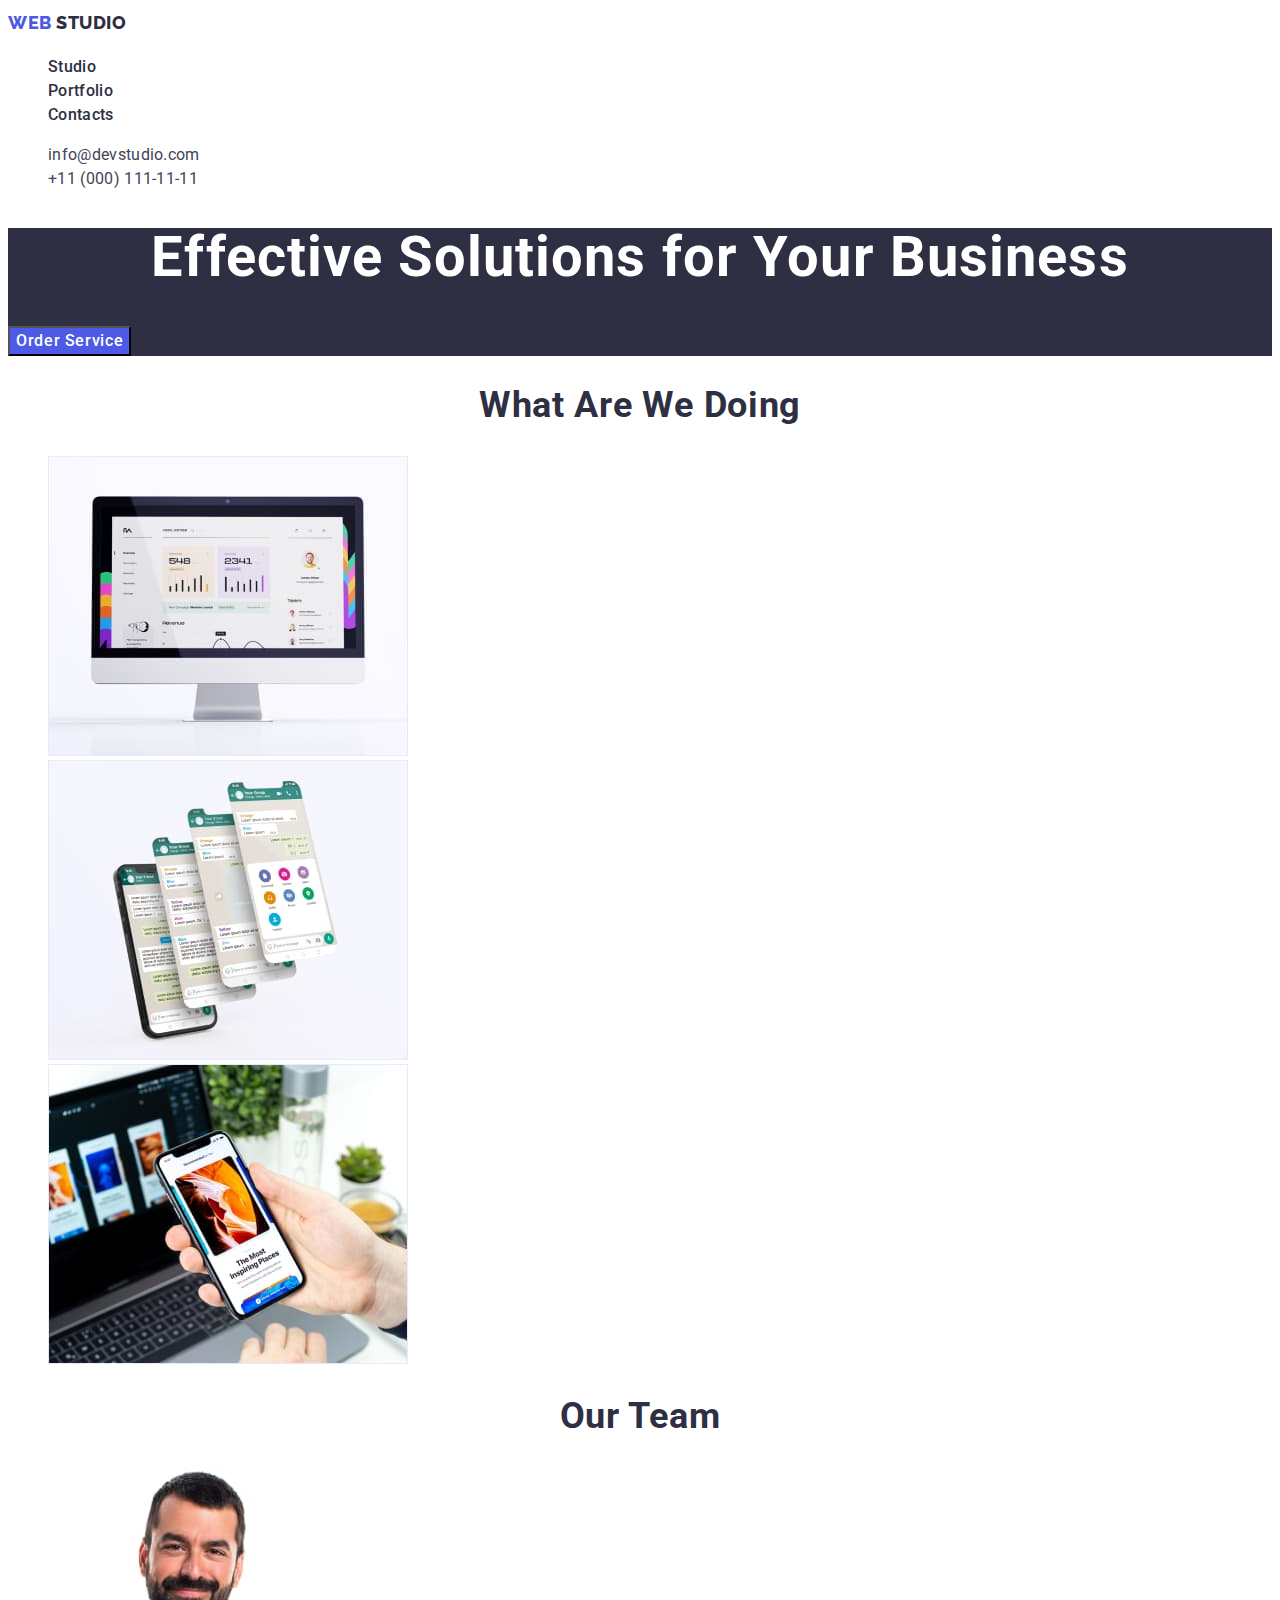
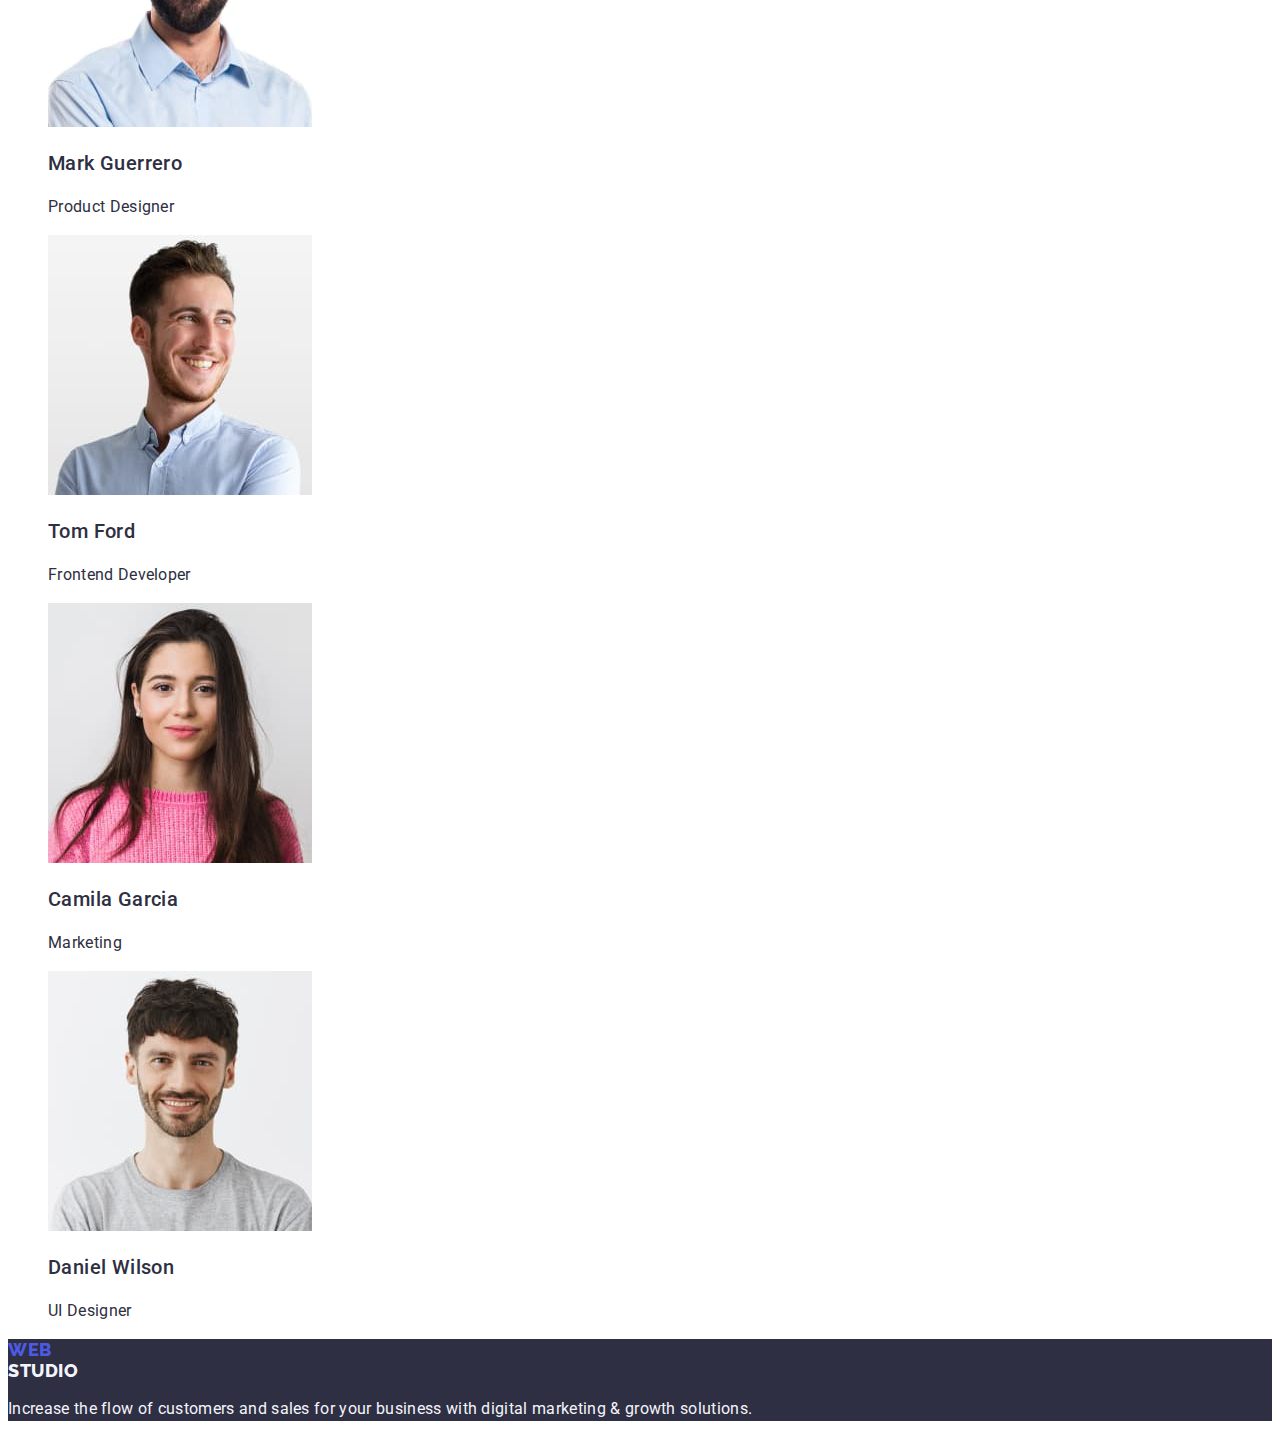
==== index.html @ 26175b0d "stailes" ====
<!DOCTYPE html>
<html lang="en">
  <head>
    <meta charset="UTF-8" />
    <meta http-equiv="X-UA-Compatible" content="IE=edge" />
    <meta name="viewport" content="width=device-width, initial-scale=1.0" />
    <title>Document</title>
    <link rel="preconnect" href="https://fonts.googleapis.com" />
    <link rel="preconnect" href="https://fonts.gstatic.com" crossorigin />
    <link rel="preconnect" href="https://fonts.googleapis.com" />
    <link rel="preconnect" href="https://fonts.gstatic.com" crossorigin />
    <link
      href="https://fonts.googleapis.com/css2?family=Raleway:ital,wght@0,800;1,700&family=Roboto:wght@400;500;700;900&display=swap"
      rel="stylesheet"
    />
    <link rel="stylesheet" href="./css/styles.css" />
  </head>
  <body>
    <!-- Header -->
    <header class="page-header">
      <nav class="page-nav">
        <a class="menu-logo link" href="./index.html">
          Web <span class="logo">Studio</span>
        </a>
        <ul class="menu list">
          <li class="menu-item">
            <a class="menu-link link" href="./index.html">Studio</a>
          </li>
          <li class="menu-item">
            <a class="menu-link link" href="./portfolio.html">Portfolio</a>
          </li>
          <li class="menu-item">
            <a class="menu-link link" href="">Contacts</a>
          </li>
        </ul>
      </nav>

      <address class="page-address contact">
        <ul class="menu list">
          <li class="menu-item">
            <a class="email link" href="mailto:info@devstudio.com"
              >info@devstudio.com</a
            >
          </li>
          <li class="menu-item">
            <a class="number-phone link" href="tel:+110001111111"
              >+11 (000) 111-11-11</a
            >
          </li>
        </ul>
      </address>
    </header>
    <main>
      <!-- Hero section -->
      <section class="hero">
        <h1 class="hero-title">Effective Solutions for Your Business</h1>
        <button class="modal-btn" type="button">Order Service</button>
      </section>

      <!-- Objectives section -->
      <section hidden class="section">
        <h2 class="section-title">Objectives</h2>
        <ul class="goal list">
          <li class="goal-title">
            <h3 class="title-name">Strategy</h3>
            <p class="features-text">
              Our goal is to identify the business problem to walk away with the
              perfect and creative solution.
            </p>
          </li>
          <li class="goal-title">
            <h3 class="title-name">Punctuality</h3>
            <p class="features-text">
              Bring the key message to the brand's audience for the best price
              within the shortest possible time.
            </p>
          </li>
          <li class="goal-title">
            <h3 class="title-name">Diligence</h3>
            <p class="features-text">
              Research and confirm brands that present the strongest digital
              growth opportunities and minimize risk.
            </p>
          </li>
          <li class="goal-title">
            <h3 class="title-name">Technologies</h3>
            <p class="features-text">
              Design practice focused on digital experiences. We bring forth a
              deep passion for problem-solving.
            </p>
          </li>
        </ul>
        <!-- Devices section -->
      </section>
      <section class="section">
        <h2 class="section-title">What are we doing</h2>
        <ul class="devices list">
          <li class="devices-images">
            <img
              src="./images/hw-01/gadgets/computer.jpg"
              alt="computer"
              width="360"
            />
          </li>
          <li class="devices-images">
            <img
              src="./images/hw-01/gadgets/smartphone.jpg"
              alt="smartphone"
              width="360"
            />
          </li>
          <li class="devices-images">
            <img
              src="./images/hw-01/gadgets/laptop-phone.jpg"
              alt="laptop-phone"
              width="360"
            />
          </li>
        </ul>
      </section>
      <!-- Team section-->
      <section class="section">
        <h2 class="section-title">Our Team</h2>
        <ul class="team list">
          <li class="team-work">
            <img
              src="./images/hw-01/our-team/mark-guerrero.jpg"
              alt="photo boy"
              width="264"
              height="260"
            />
            <h3 class="title-name">Mark Guerrero</h3>
            <p class="features-text">Product Designer</p>
          </li>
          <li class="team-work">
            <img
              src="./images/hw-01/our-team/tom-ford.jpg"
              alt="photo boy"
              width="264"
              height="260"
            />
            <h3 class="title-name">Tom Ford</h3>
            <p class="features-text">Frontend Developer</p>
          </li>
          <li class="team-work">
            <img
              src="./images/hw-01/our-team/camila-garsia.jpg"
              alt="photo girl"
              width="264"
              height="260"
            />
            <h3 class="title-name">Camila Garcia</h3>
            <p class="features-text">Marketing</p>
          </li>
          <li class="team-work">
            <img
              src="./images/hw-01/our-team/daniel-wilson.jpg"
              alt="photo boy"
              width="264"
              height="260"
            />
            <h3 class="title-name">Daniel Wilson</h3>
            <p class="features-text">UI Designer</p>
          </li>
        </ul>
      </section>
    </main>
    <!-- Footer -->
    <footer class="page-footer">
      <a class="menu-logo link" href="./index.html"
        >Web
        <span class="footer-logo">Studio</span>
      </a>
      <p class="footer-text">
        Increase the flow of customers and sales for your business with digital
        marketing & growth solutions.
      </p>
    </footer>
  </body>
</html>
---- css/styles.css ----
:root {
  --prima-text-color: rgba(67, 68, 85, 1);
  --title-text-color: rgba(46, 47, 66, 1);
  --accent-color: rgba(77, 90, 229, 1);
  --prima-white-color: #ffffff;
  --secondary-color: rgba(244, 244, 253, 1);
}
body {
  font-family: "Roboto", sans-serif;

  color: #434455;
  background-color: #ffffff;
}
.list {
  list-style: none;
}
.link {
  text-decoration: none;

  /* Main*/

  /* ===============Header================= */
}
.logo {
  font-family: "Raleway", sans-serif;
  font-weight: 800;
  font-size: 18px;
  line-height: 1.72;
  letter-spacing: 0.03em;
  text-transform: uppercase;
  color: #2e2f42;
}

.menu-logo {
  font-family: "Raleway", sans-serif;
  font-weight: 800;
  font-size: 18px;
  line-height: 1.17;
  letter-spacing: 0.03em;
  text-transform: uppercase;
  color: #4d5ae5;
}

.menu-link {
  font-weight: 500;
  font-size: 16px;
  line-height: 1.5;
  letter-spacing: 0.02em;
  color: #2e2f42;
}

.link:hover,
.link:focus {
  color: #404bbf;
}

/*-- Address --*/

.menu-item > .email,
.menu-item > .number-phone {
  font-weight: 400;
  font-size: 16px;
  line-height: 1.5;
  letter-spacing: 0.02em;
  color: #434455;
}
.contact {
  font-style: normal;
}
.contact:hover,
.contact:focus {
  color: #404bbf;
}
/* ===============Header================== */

/* ===============Hero section============ */

.hero {
  background-color: #2e2f42;
}
.hero-title {
  font-weight: 700;
  font-size: 56px;
  line-height: 1.07;
  text-align: center;
  color: #ffffff;
  letter-spacing: 0.02em;
  background: #2e2f42;
}

.modal-btn {
  font-family: "Roboto", sans-serif;
  font-weight: 500;
  font-size: 16px;
  line-height: 1.5;
  display: flex;
  align-items: center;
  letter-spacing: 0.04em;
  cursor: pointer;
  background: #4d5ae5;
  color: #ffffff;
}

.modal-btn:hover,
.modal-btn:focus,
.modal-btn:active {
  background: #404bbf;
  color: #ffffff;
}
/* ===================Hero section============ */

/* ===========Objectives section============= */
.section {
  background-color: #ffffff;
}

.section-title {
  font-weight: 700;
  font-size: 36px;
  line-height: 1.11;
  text-align: center;
  letter-spacing: 0.02em;
  text-transform: capitalize;
  color: #2e2f42;
  background-color: #ffffff;
}
.title-name {
  font-weight: 500;
  font-size: 20px;
  line-height: 1.2;
  letter-spacing: 0.02em;
  color: #2e2f42;
}
.features-text {
  font-weight: 400;
  font-size: 16px;
  line-height: 1.5;
  letter-spacing: 0.02em;
  color: #2e2f42;
}

/*-- Footer --*/
.page-footer {
  background-color: #2e2f42;
}
.footer-logo {
  font-family: "Raleway";
  font-style: normal;
  font-weight: 800;
  font-size: 18px;
  line-height: 1.17;
  display: flex;
  align-items: center;
  letter-spacing: 0.03em;
  text-transform: uppercase;
  color: #f4f4fd;
}
.footer-text {
  font-weight: 400;
  font-size: 16px;
  line-height: 1.5;
  letter-spacing: 0.02em;
  color: #f4f4fd;
}

/*-- Portfolio --*/

.page-main {
  background-color: #ffffff;
}
* .filters-button {
  font-family: "Roboto", sans-serif;
  font-weight: 500;
  font-size: 16px;
  line-height: 1.5;
  display: flex;
  align-items: center;
  text-align: center;
  letter-spacing: 0.04em;
  cursor: pointer;
  background: #f4f4fd;
  color: #4d5ae5;
}
.filters-button:hover,
.filters-button:focus,
.filters-button:active {
  background: #404bbf;
  color: #ffffff;
}
.products-name {
  font-weight: 500;
  font-size: 20px;
  line-height: 1.2;
  letter-spacing: 0.02em;
  color: #2e2f42;
}
.market-text {
  font-weight: 400;
  font-size: 16px;
  line-height: 1.5;
  letter-spacing: 0.02em;
  color: #2e2f42;
}
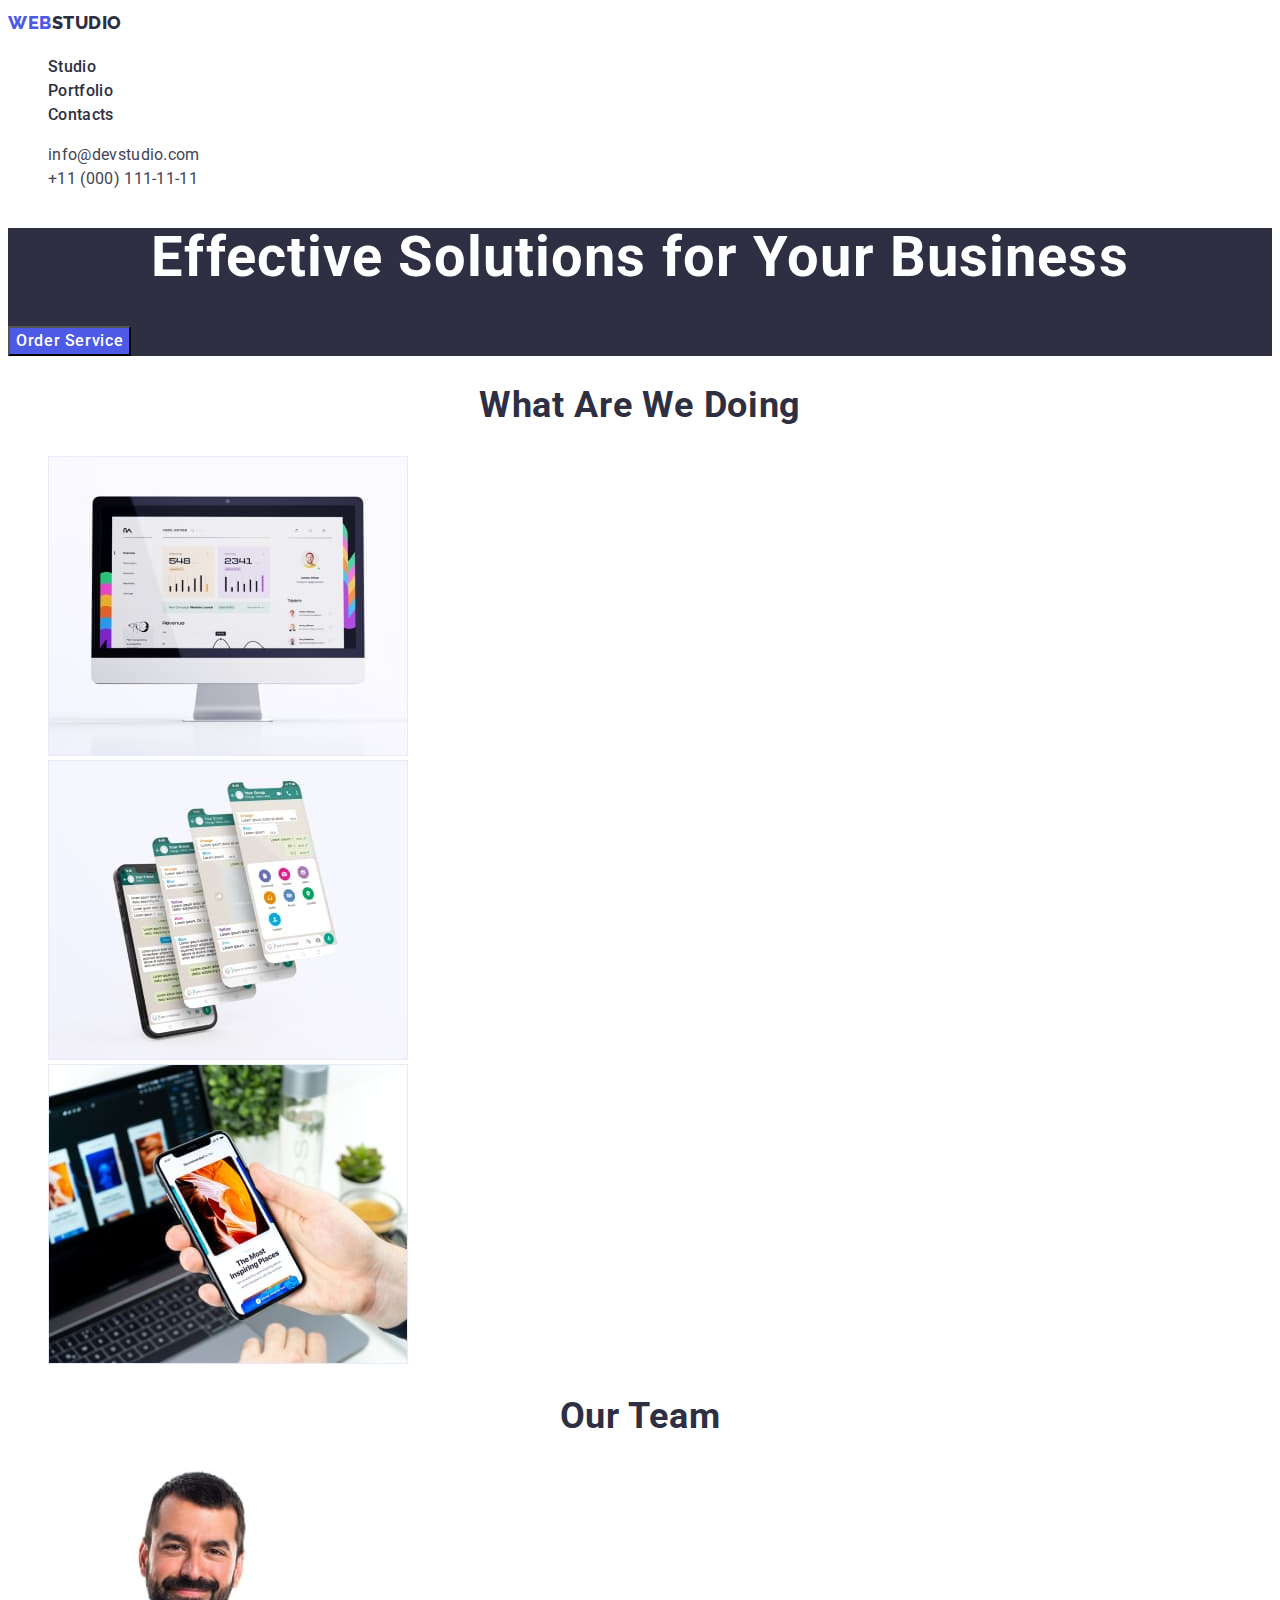
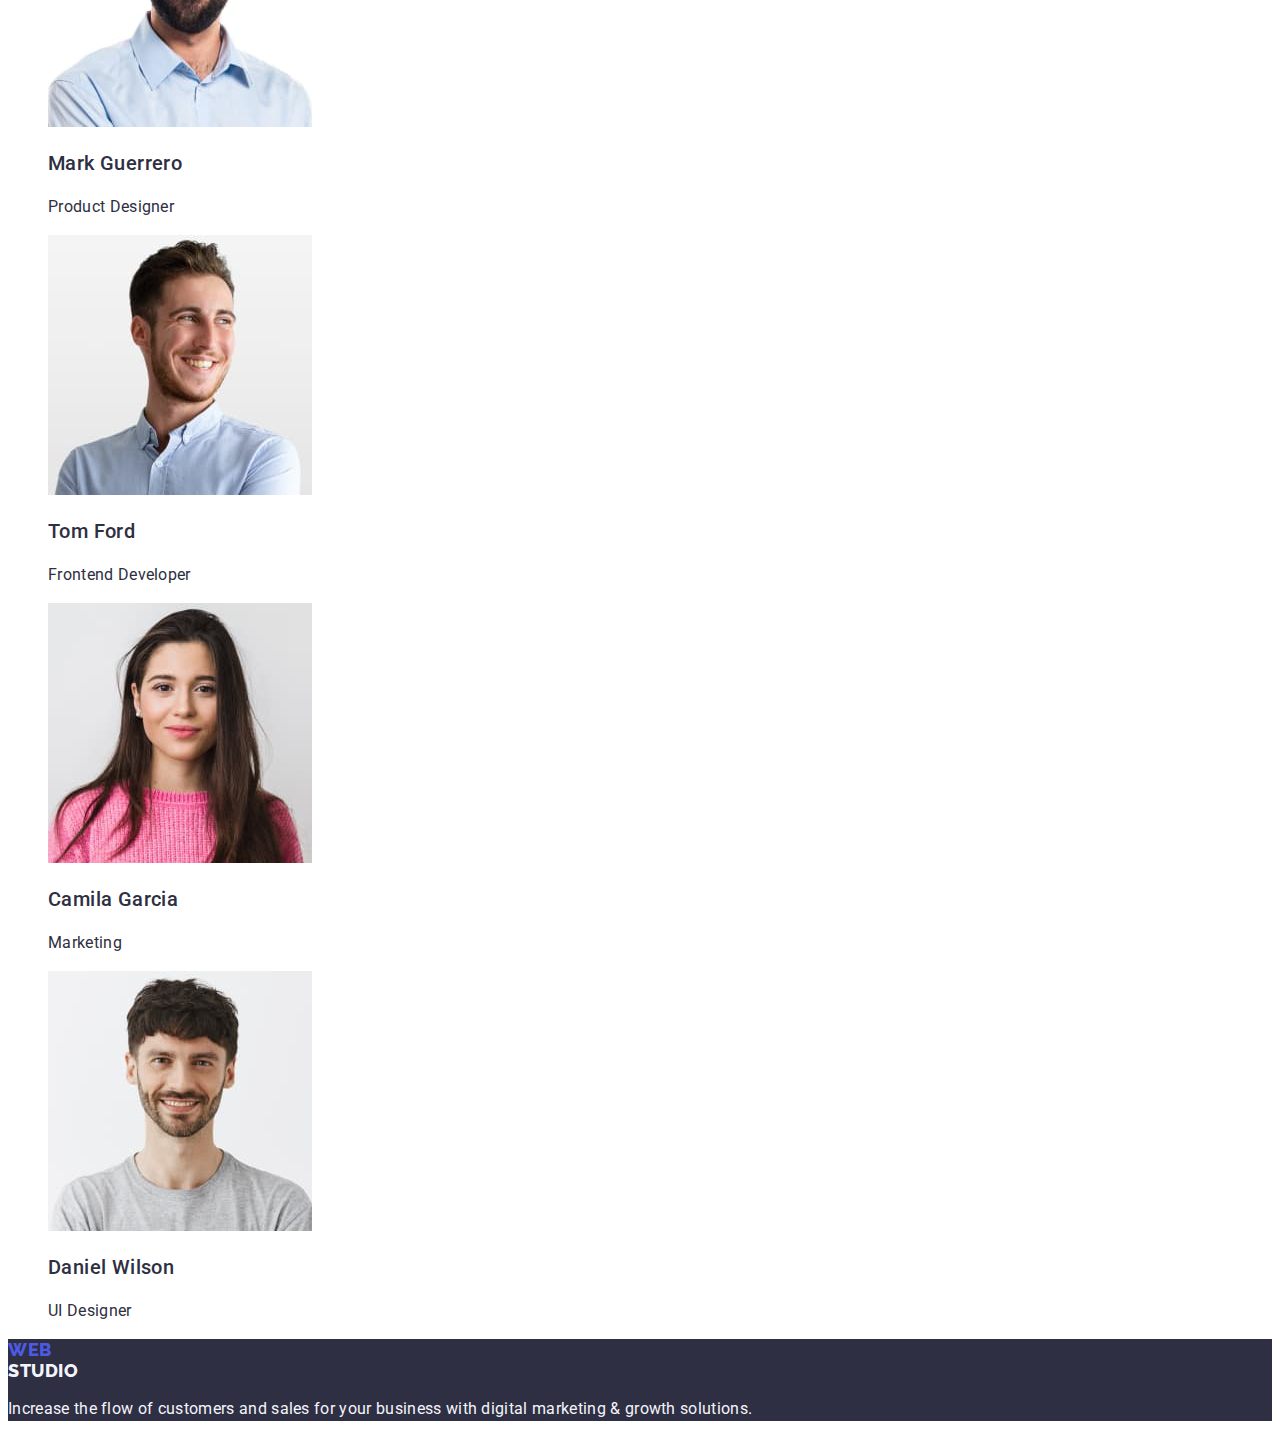
==== commit 318172d5: "Fixed address classes" ====
--- a/index.html
+++ b/index.html
@@ -20,7 +20,7 @@
     <header class="page-header">
       <nav class="page-nav">
         <a class="menu-logo link" href="./index.html">
-          Web <span class="logo">Studio</span>
+          Web<span class="logo">Studio</span>
         </a>
         <ul class="menu list">
           <li class="menu-item">
@@ -36,14 +36,14 @@
       </nav>
 
       <address class="page-address contact">
-        <ul class="menu list">
-          <li class="menu-item">
-            <a class="email link" href="mailto:info@devstudio.com"
+        <ul class="address list">
+          <li class="address-item">
+            <a class="email contact link" href="mailto:info@devstudio.com"
               >info@devstudio.com</a
             >
           </li>
-          <li class="menu-item">
-            <a class="number-phone link" href="tel:+110001111111"
+          <li class="address-item">
+            <a class="number-phone contact link" href="tel:+110001111111"
               >+11 (000) 111-11-11</a
             >
           </li>
--- a/css/styles.css
+++ b/css/styles.css
@@ -56,8 +56,8 @@
 
 /*-- Address --*/
 
-.menu-item > .email,
-.menu-item > .number-phone {
+.address-item > .email,
+.address-item > .number-phone {
   font-weight: 400;
   font-size: 16px;
   line-height: 1.5;
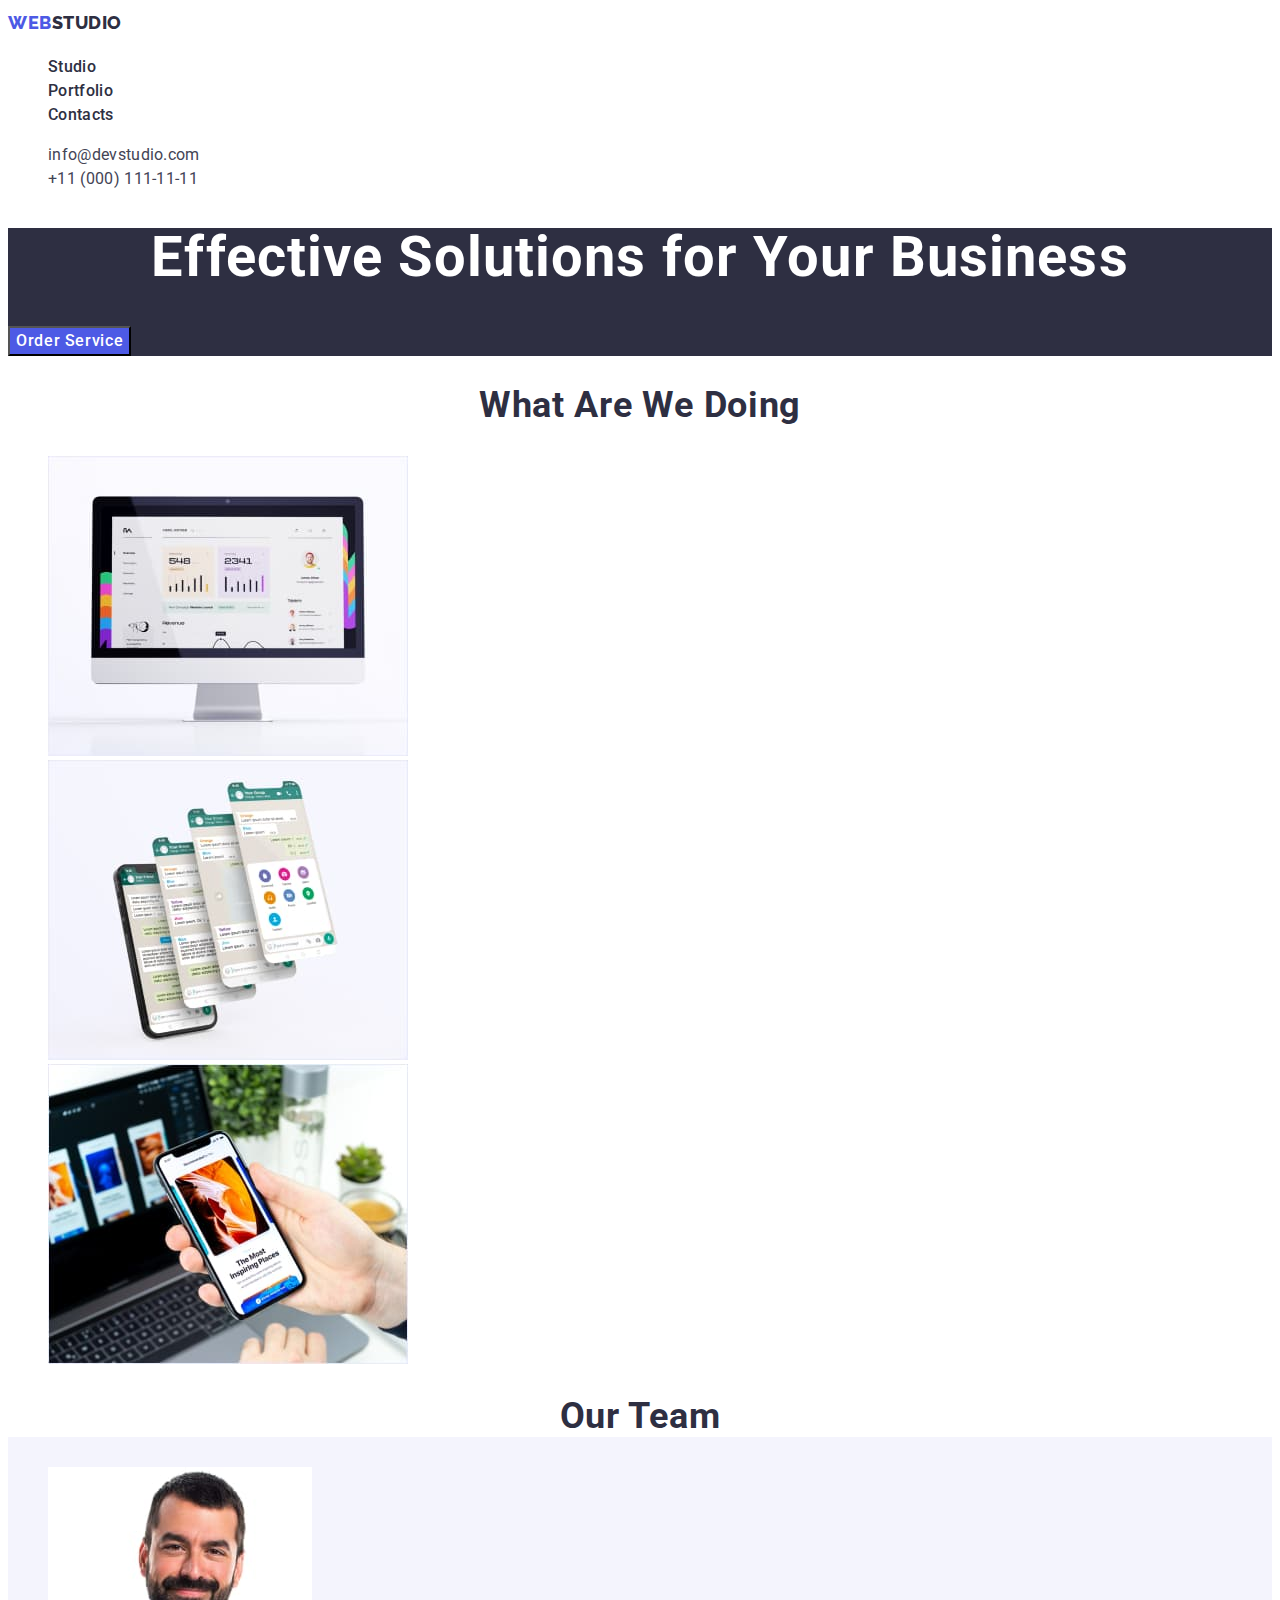
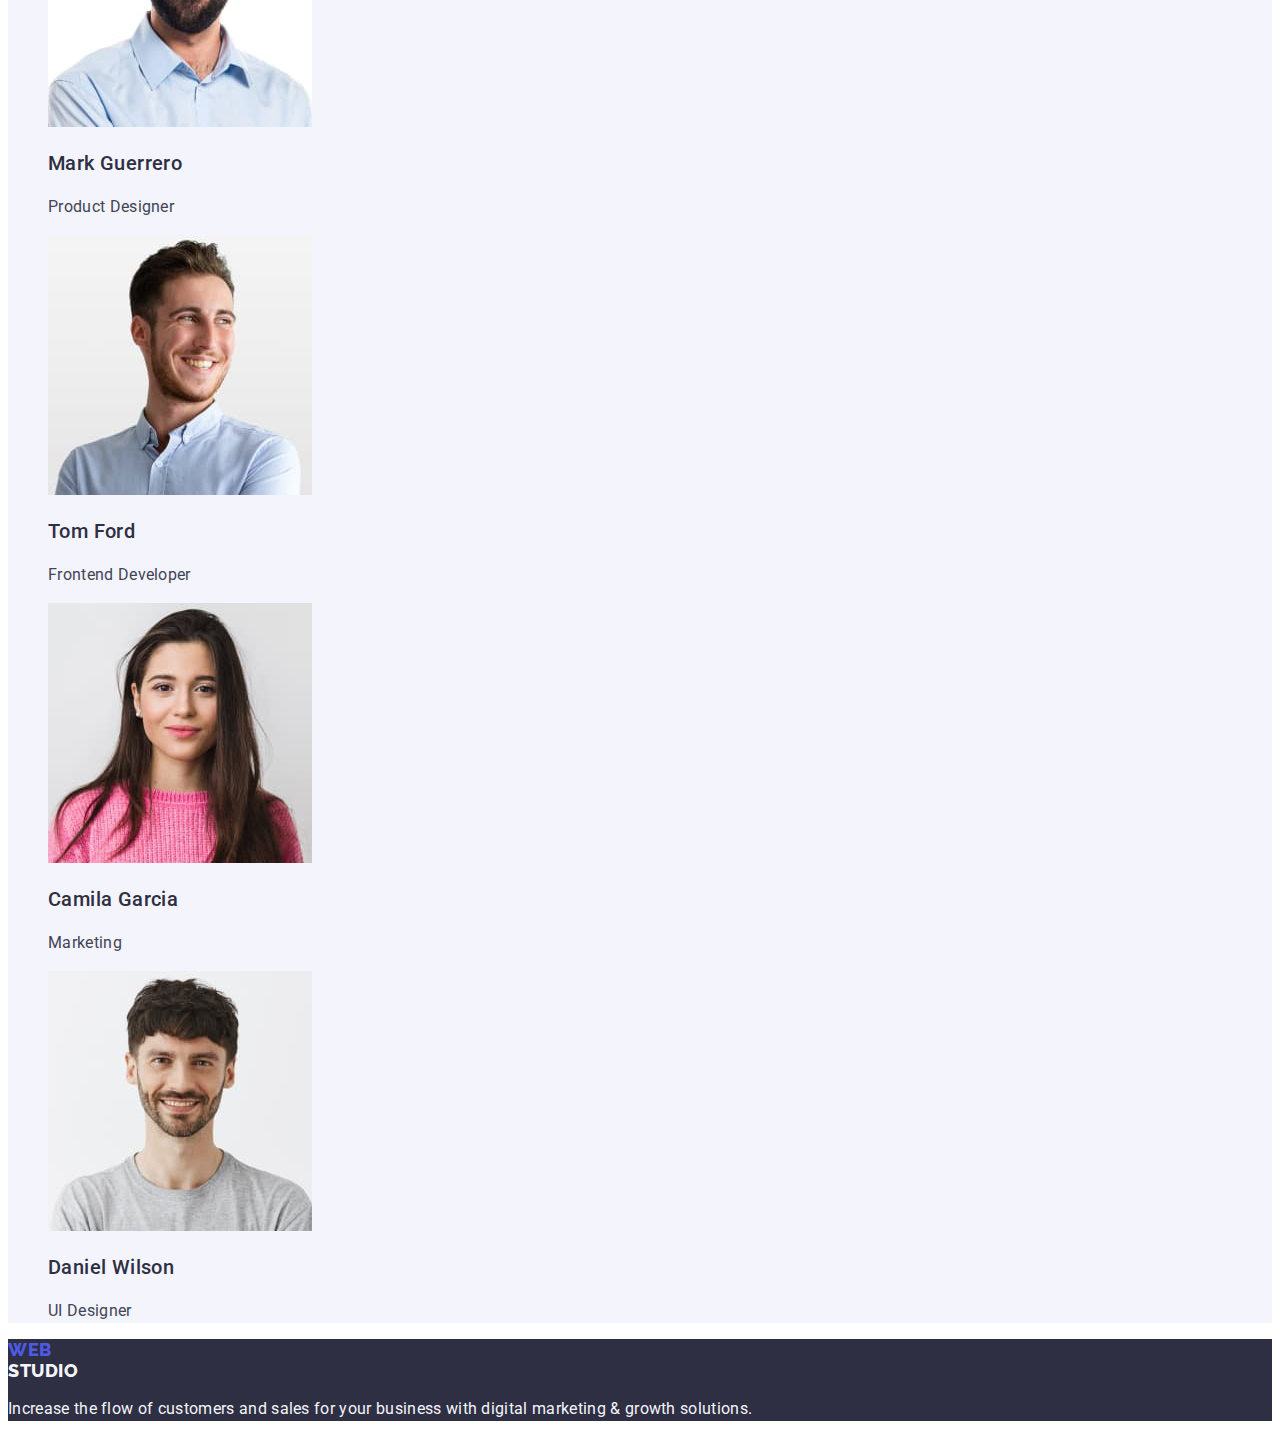
==== commit 921b98d2: "Added class "team-section"" ====
--- a/index.html
+++ b/index.html
@@ -38,14 +38,14 @@
       <address class="page-address contact">
         <ul class="address list">
           <li class="address-item">
-            <a class="email contact link" href="mailto:info@devstudio.com"
-              >info@devstudio.com</a
-            >
+            <a class="email contact link" href="mailto:info@devstudio.com">
+              info@devstudio.com
+            </a>
           </li>
           <li class="address-item">
-            <a class="number-phone contact link" href="tel:+110001111111"
-              >+11 (000) 111-11-11</a
-            >
+            <a class="number-phone contact link" href="tel:+110001111111">
+              +11 (000) 111-11-11
+            </a>
           </li>
         </ul>
       </address>
@@ -119,7 +119,7 @@
         </ul>
       </section>
       <!-- Team section-->
-      <section class="section">
+      <section class="section team-section">
         <h2 class="section-title">Our Team</h2>
         <ul class="team list">
           <li class="team-work">
--- a/css/styles.css
+++ b/css/styles.css
@@ -136,7 +136,10 @@
   font-size: 16px;
   line-height: 1.5;
   letter-spacing: 0.02em;
-  color: #2e2f42;
+  color: #434455;
+}
+.team-section {
+  background-color: #f4f4fd;
 }
 
 /*-- Footer --*/
@@ -187,13 +190,7 @@
   background: #404bbf;
   color: #ffffff;
 }
-.products-name {
-  font-weight: 500;
-  font-size: 20px;
-  line-height: 1.2;
-  letter-spacing: 0.02em;
-  color: #2e2f42;
-}
+
 .market-text {
   font-weight: 400;
   font-size: 16px;
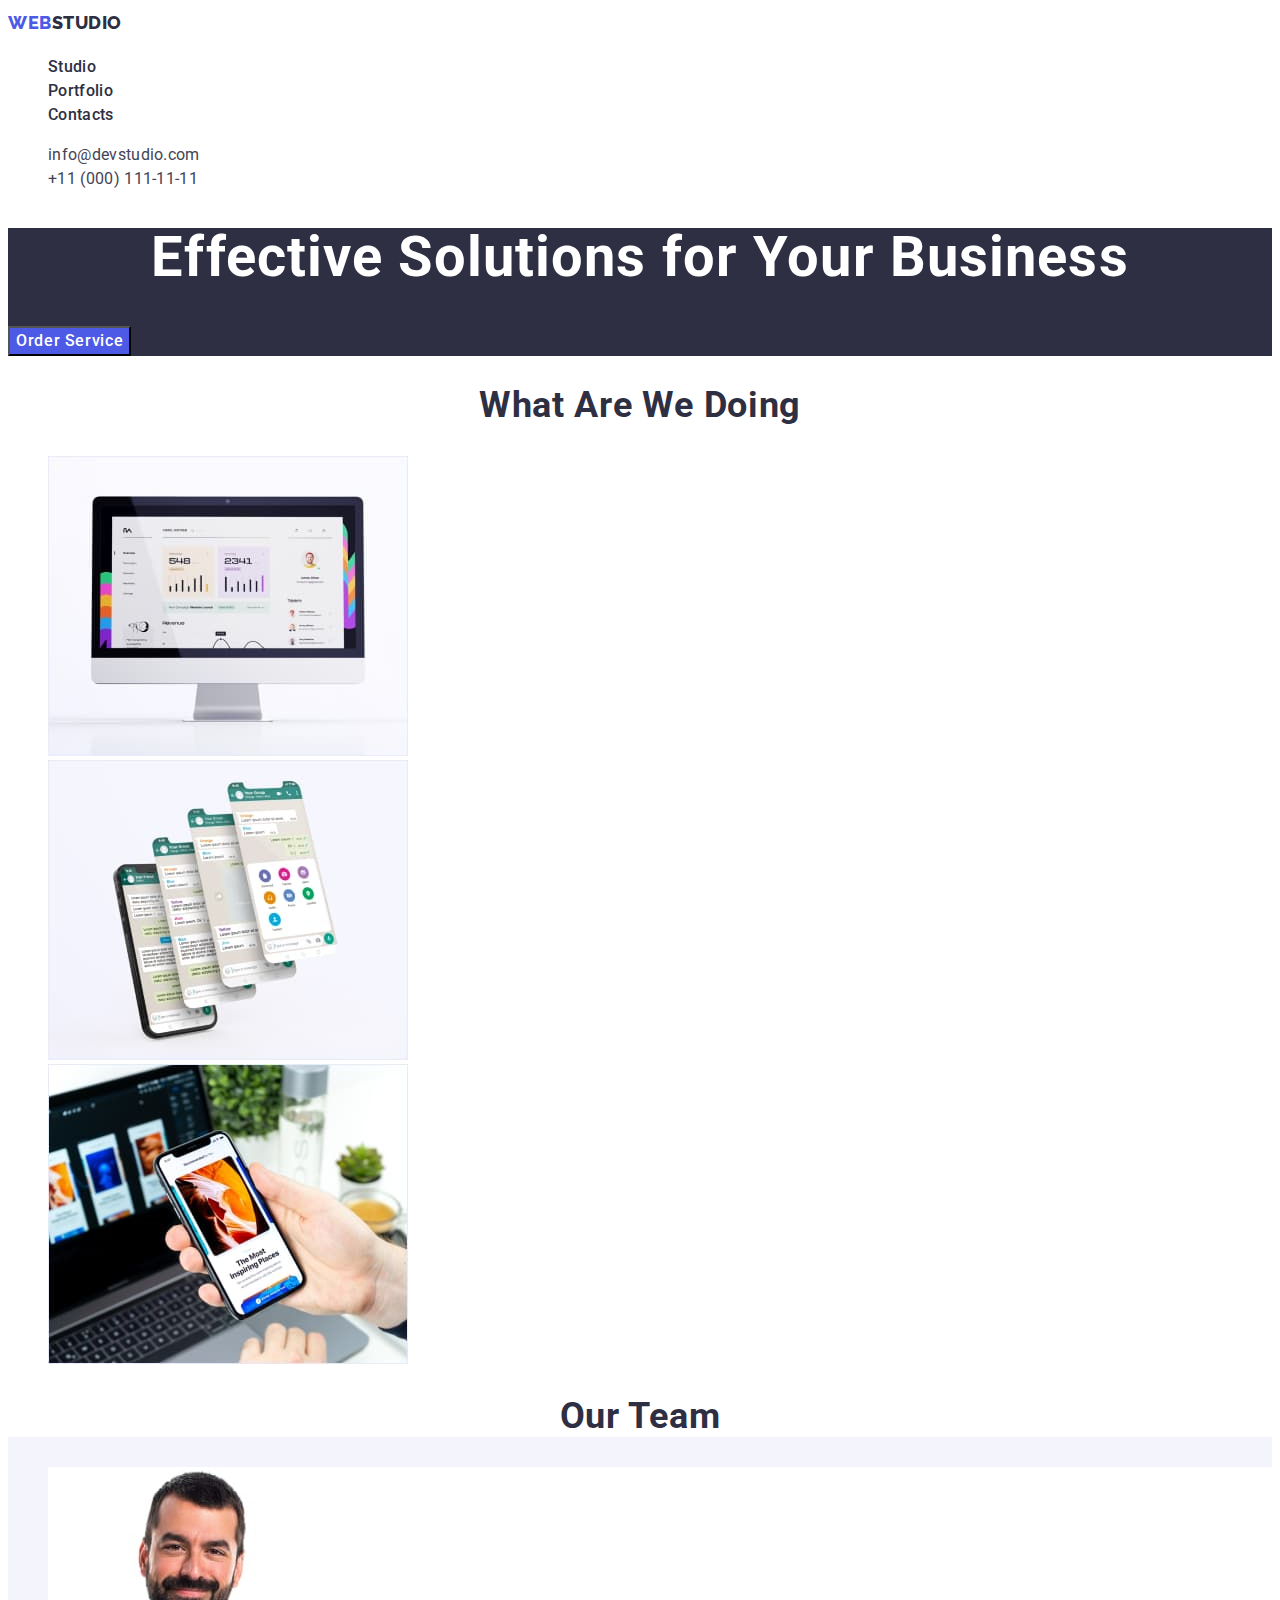
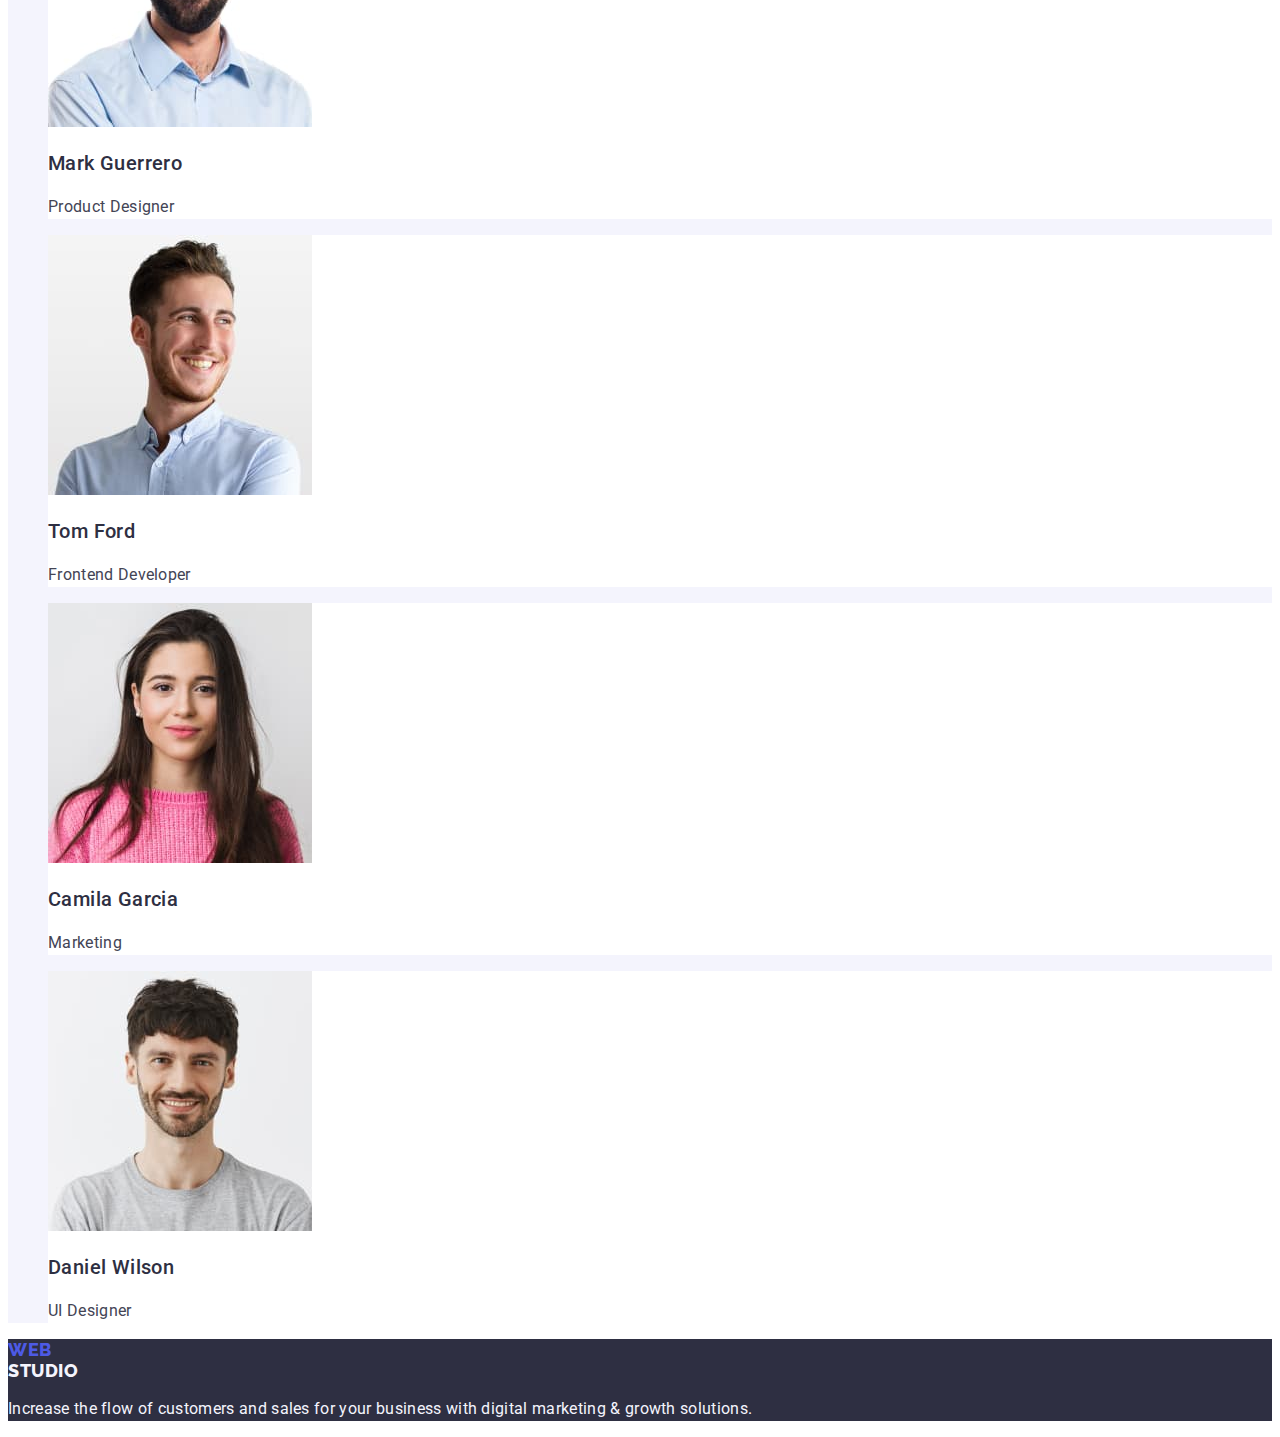
==== commit b2c608d6: "Changed order of classes "email"" ====
--- a/index.html
+++ b/index.html
@@ -38,12 +38,12 @@
       <address class="page-address contact">
         <ul class="address list">
           <li class="address-item">
-            <a class="email contact link" href="mailto:info@devstudio.com">
+            <a class="contact link email" href="mailto:info@devstudio.com">
               info@devstudio.com
             </a>
           </li>
           <li class="address-item">
-            <a class="number-phone contact link" href="tel:+110001111111">
+            <a class="contact link phone-number" href="tel:+110001111111">
               +11 (000) 111-11-11
             </a>
           </li>
--- a/css/styles.css
+++ b/css/styles.css
@@ -57,7 +57,7 @@
 /*-- Address --*/
 
 .address-item > .email,
-.address-item > .number-phone {
+.address-item > .phone-number {
   font-weight: 400;
   font-size: 16px;
   line-height: 1.5;
@@ -141,7 +141,9 @@
 .team-section {
   background-color: #f4f4fd;
 }
-
+.team-work {
+  background-color: #ffffff;
+}
 /*-- Footer --*/
 .page-footer {
   background-color: #2e2f42;
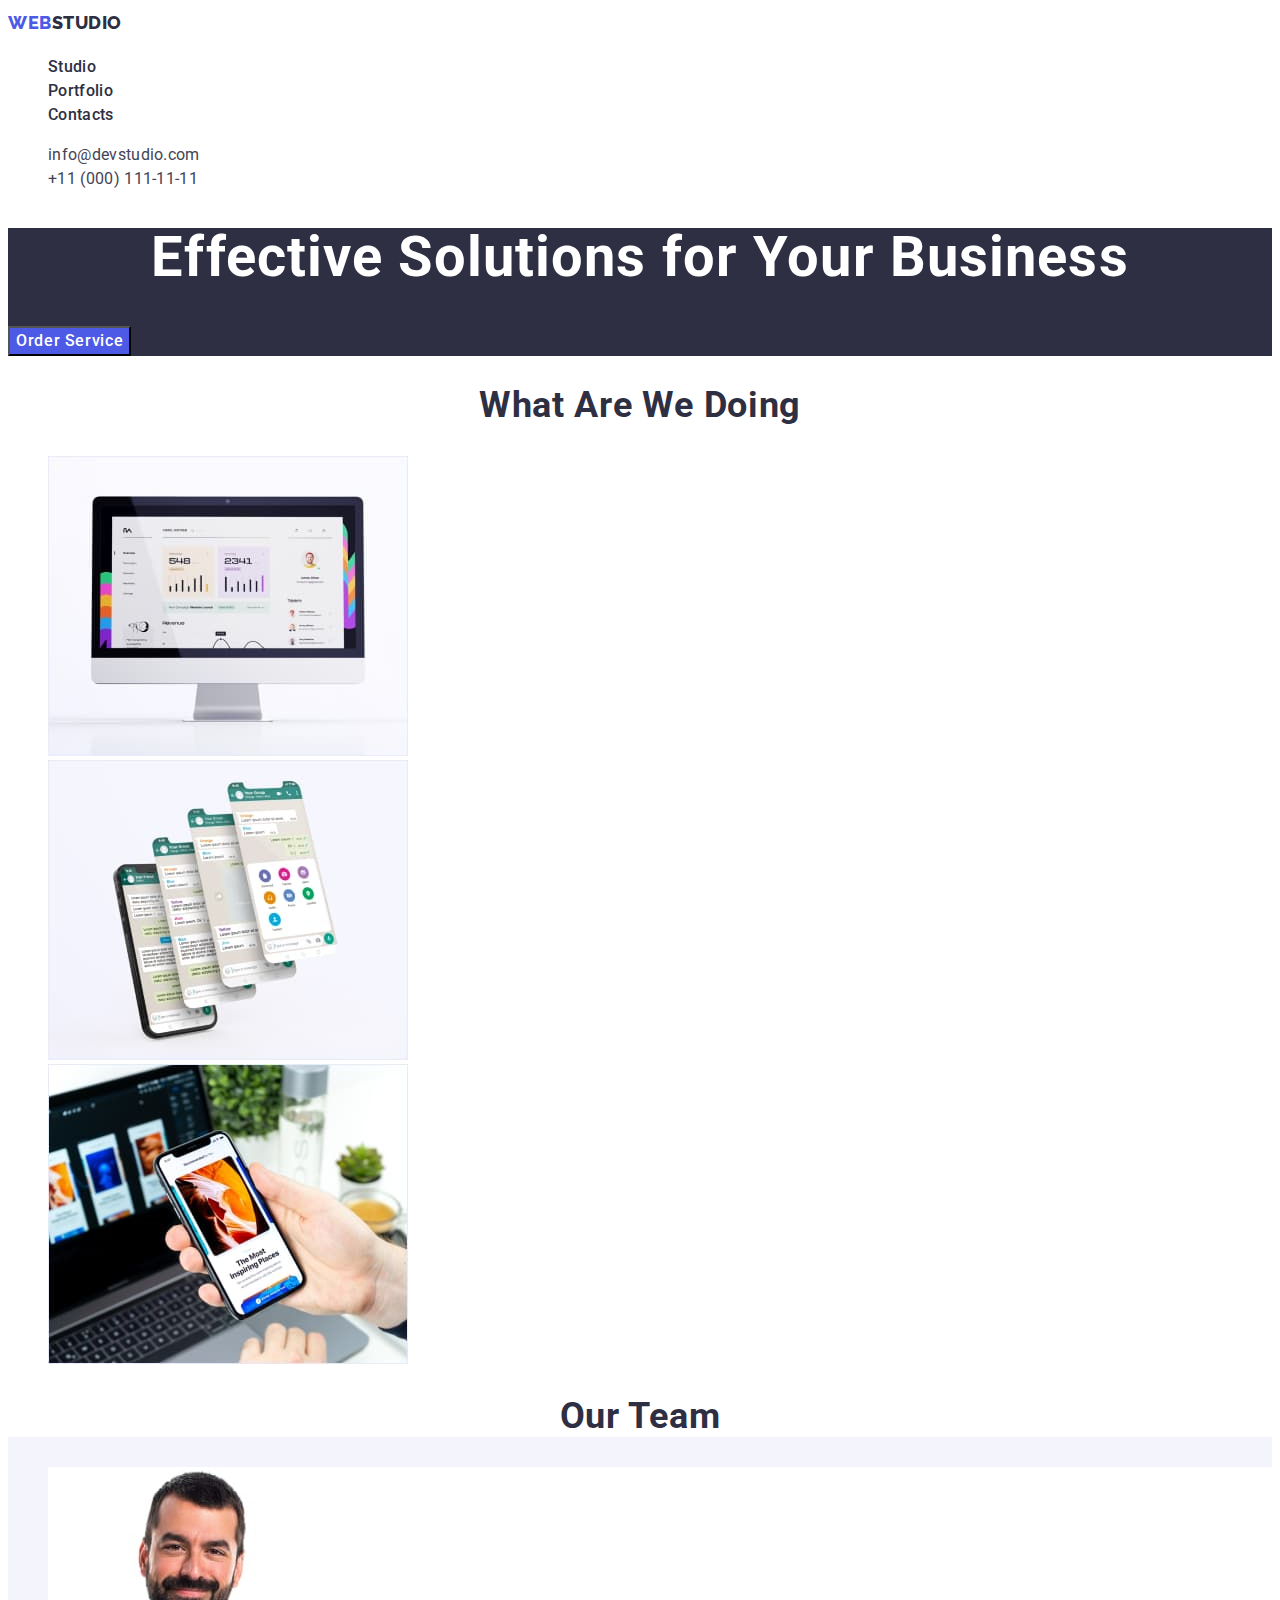
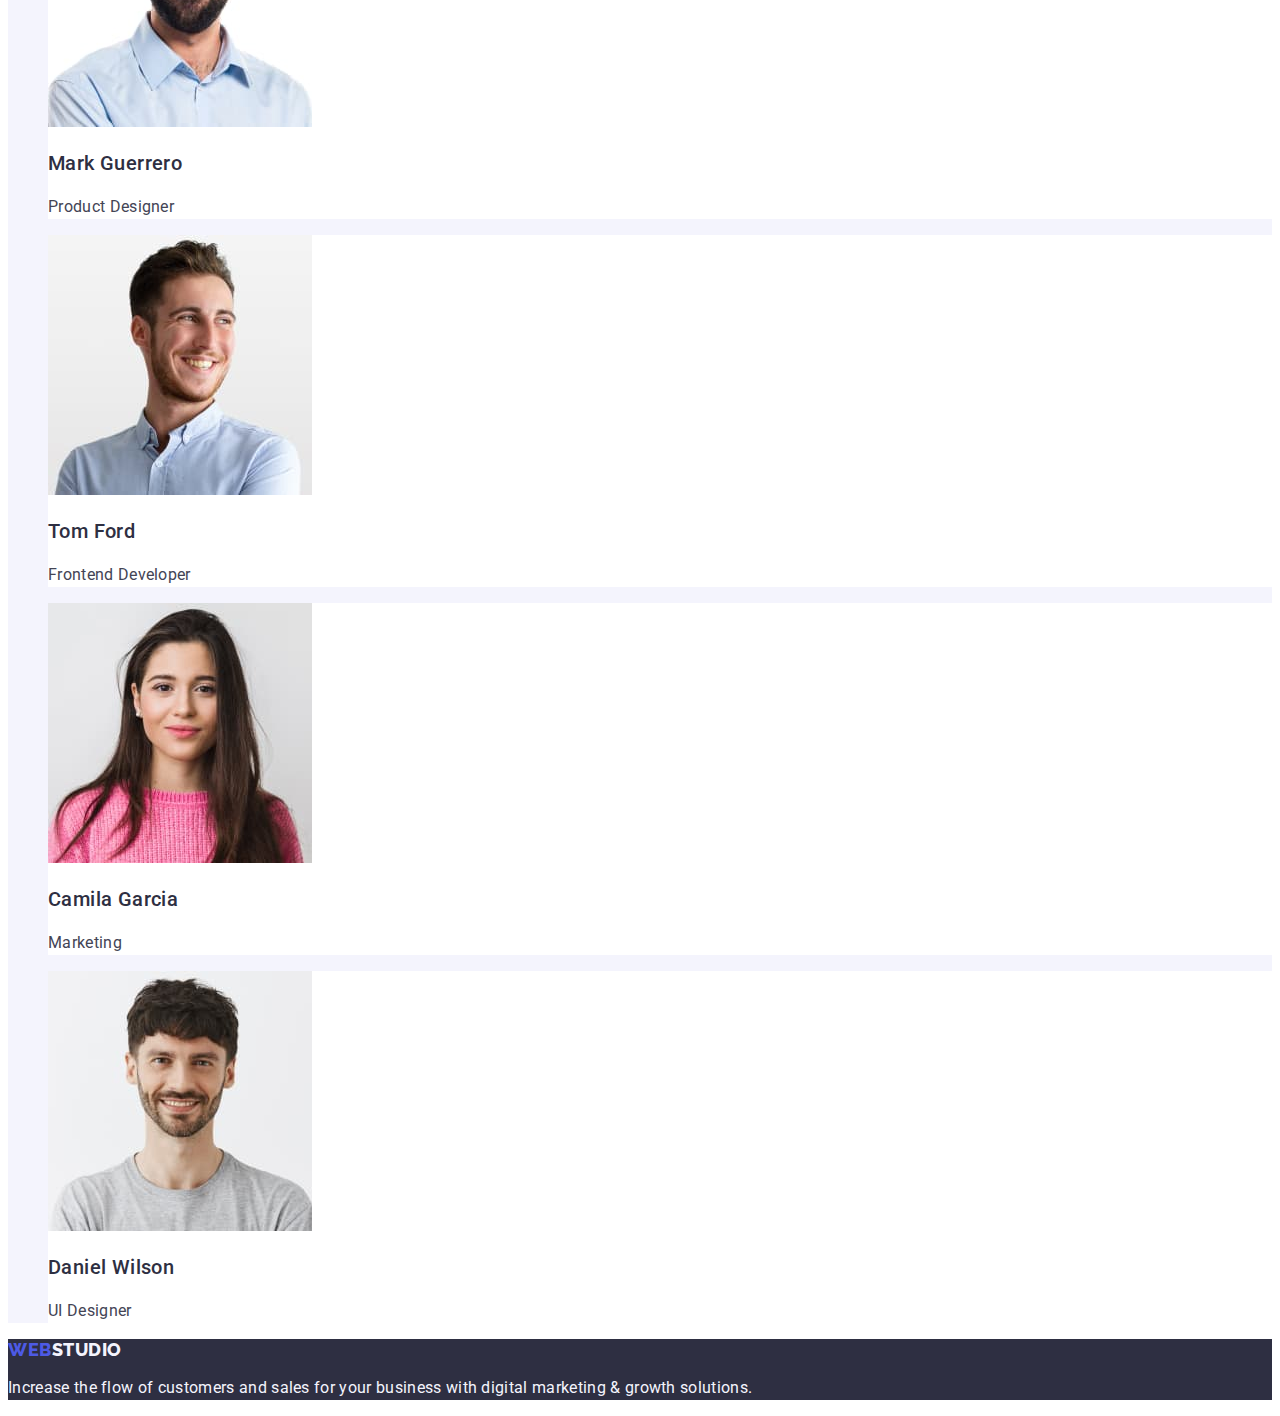
==== commit 03ae56a5: "fixed footer-logo" ====
--- a/index.html
+++ b/index.html
@@ -167,7 +167,7 @@
     </main>
     <!-- Footer -->
     <footer class="page-footer">
-      <a class="menu-logo link" href="./index.html"
+      <a class="footer-menu-logo link" href="./index.html"
         >Web
         <span class="footer-logo">Studio</span>
       </a>
--- a/css/styles.css
+++ b/css/styles.css
@@ -148,6 +148,19 @@
 .page-footer {
   background-color: #2e2f42;
 }
+.footer-menu-logo {
+  font-family: "Raleway";
+  font-style: normal;
+  font-weight: 800;
+  font-size: 18px;
+  line-height: 21px;
+  display: flex;
+  align-items: center;
+  letter-spacing: 0.03em;
+  text-transform: uppercase;
+  color: #4d5ae5;
+}
+
 .footer-logo {
   font-family: "Raleway";
   font-style: normal;
